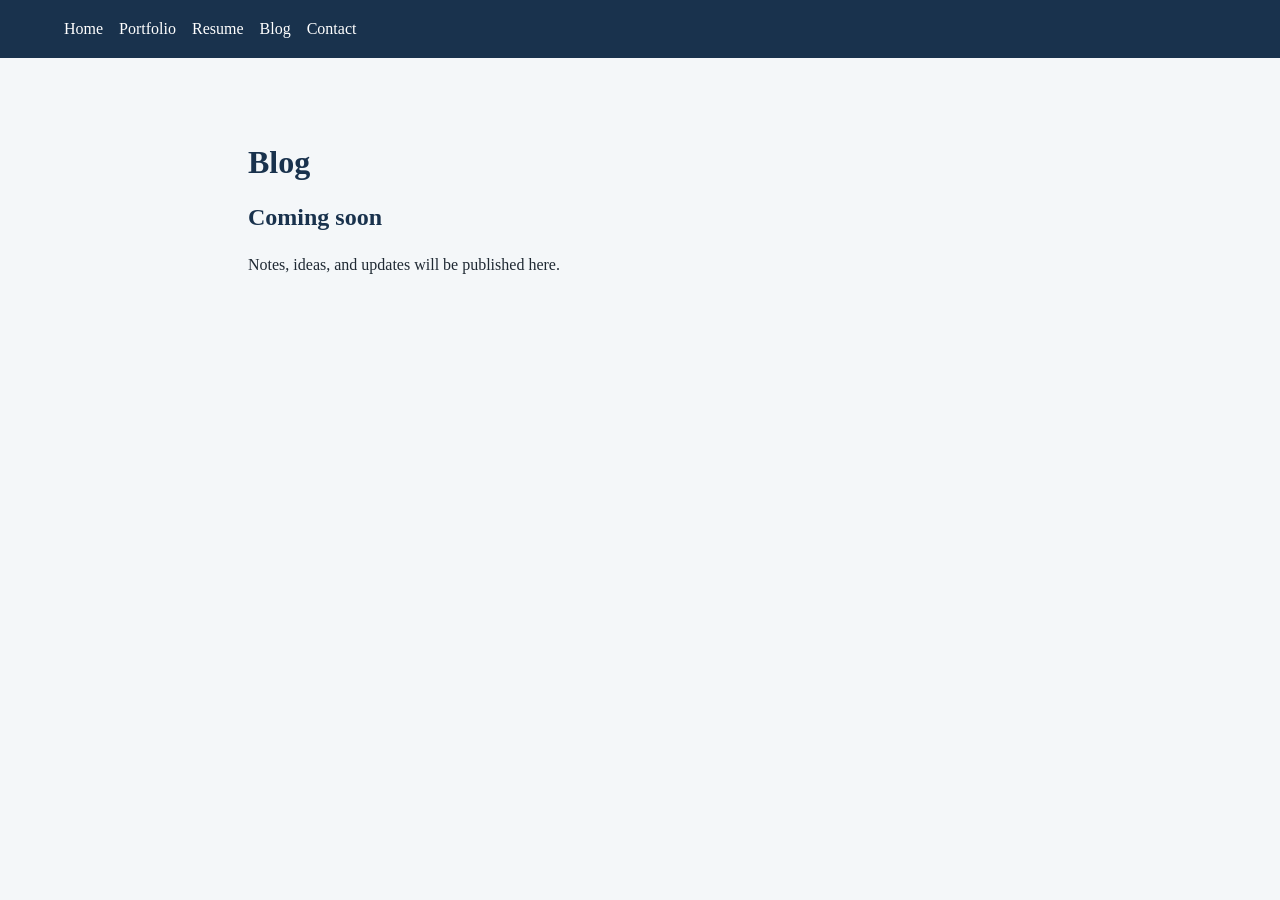
==== blog.html @ 62b2e174 "feat: add blog.html" ====
<!doctype html>
<html lang="en">
<head>
  <meta charset="utf-8">
  <meta name="viewport" content="width=device-width, initial-scale=1">
  <link rel="stylesheet" href="styles.css">
  <title>Blog</title>
</head>
<body>
  <header>
    <nav aria-label="Primary navigation">
      <a href="index.html">Home</a>
      <a href="portfolio.html">Portfolio</a>
      <a href="resume.html">Resume</a>
      <a href="blog.html" aria-current="page">Blog</a>
      <a href="contact.html">Contact</a>
    </nav>
  </header>

  <main>
    <h1>Blog</h1>
    <article>
      <h2>Coming soon</h2>
      <p>Notes, ideas, and updates will be published here.</p>
    </article>
  </main>
</body>
</html>
---- styles.css ----
:root {
  color: #1f2933;
  background: #f4f7f9;
  font-family: Georgia, "Times New Roman", serif;
  line-height: 1.6;
}

* {
  box-sizing: border-box;
}

body {
  margin: 0;
}

header {
  background: #19324d;
  padding: 1rem 1.5rem;
}

nav {
  display: flex;
  flex-wrap: wrap;
  gap: 1rem;
  margin: 0 auto;
  max-width: 72rem;
}

nav a {
  color: #ffffff;
  text-decoration: none;
}

nav a:hover,
nav a:focus-visible {
  text-decoration: underline;
}

main {
  margin: 0 auto;
  max-width: 52rem;
  padding: 4rem 1.5rem;
}

h1,
h2 {
  color: #19324d;
  line-height: 1.2;
}

a {
  color: #0d6b78;
}

section {
  background: #ffffff;
  border-left: 4px solid #e2a93b;
  margin: 2rem 0;
  padding: 1.25rem 1.5rem;
}

@media (max-width: 40rem) {
  main {
    padding: 2.5rem 1rem;
  }
}
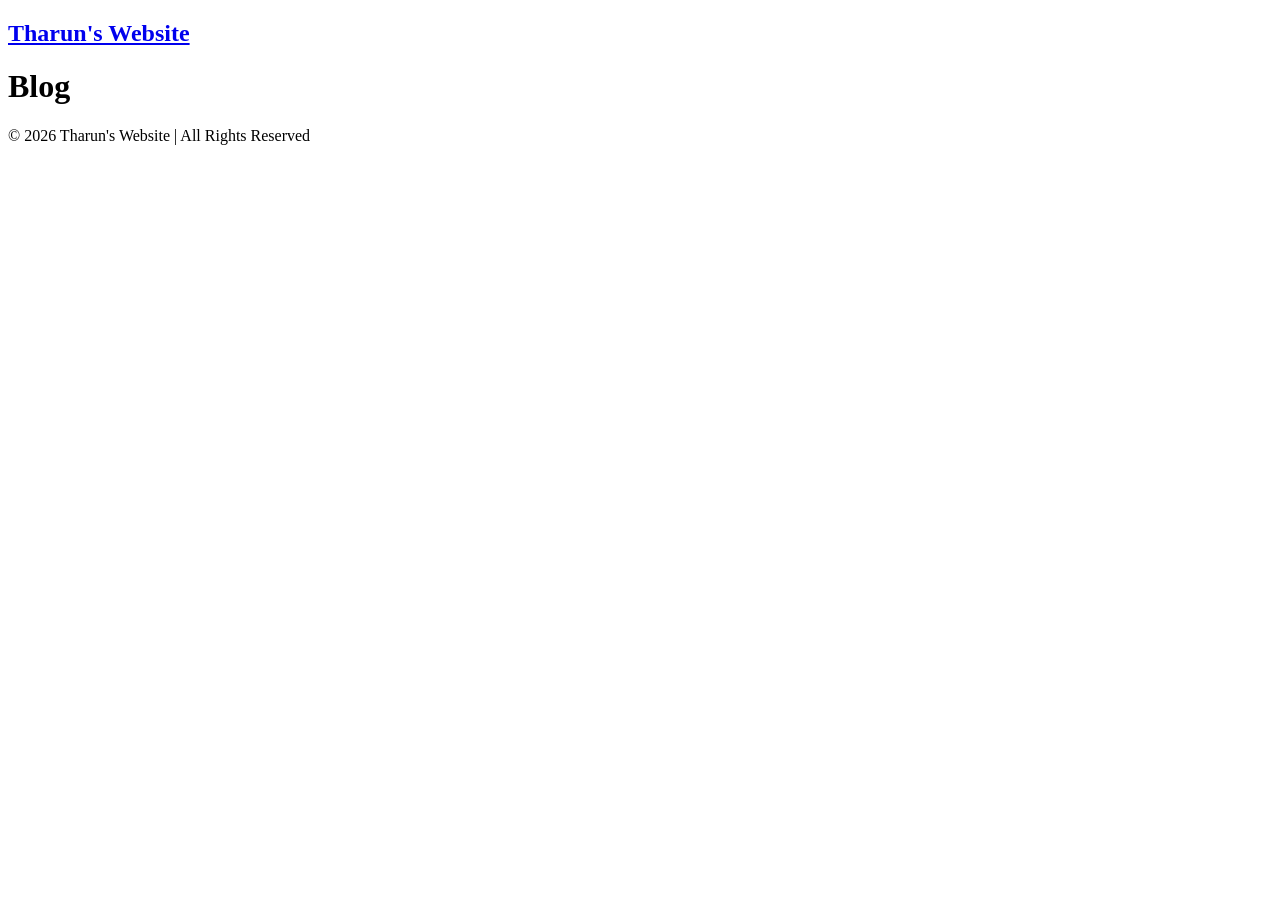
==== commit bc85d805: "Update website pages" ====
--- a/blog.html
+++ b/blog.html
@@ -1,28 +1,17 @@
-<!doctype html>
-<html lang="en">
-<head>
-  <meta charset="utf-8">
-  <meta name="viewport" content="width=device-width, initial-scale=1">
-  <link rel="stylesheet" href="styles.css">
-  <title>Blog</title>
-</head>
-<body>
-  <header>
-    <nav aria-label="Primary navigation">
-      <a href="index.html">Home</a>
-      <a href="portfolio.html">Portfolio</a>
-      <a href="resume.html">Resume</a>
-      <a href="blog.html" aria-current="page">Blog</a>
-      <a href="contact.html">Contact</a>
-    </nav>
-  </header>
-
-  <main>
-    <h1>Blog</h1>
-    <article>
-      <h2>Coming soon</h2>
-      <p>Notes, ideas, and updates will be published here.</p>
-    </article>
-  </main>
-</body>
-</html>+<!DOCTYPE html>
+<html>
+	<head>
+		<title>Blog</title>
+	</head>
+	<body>
+		<nav class="navbar">
+			<h1 class="logo"><a href="index.html">Tharun's Website</a></h1>
+		</nav>
+		<main>
+			<h1 class="page-title">Blog</h1>
+		</main>
+		<footer class="footer">
+			© 2026 Tharun's Website | All Rights Reserved
+		</footer>
+	</body>
+</html>
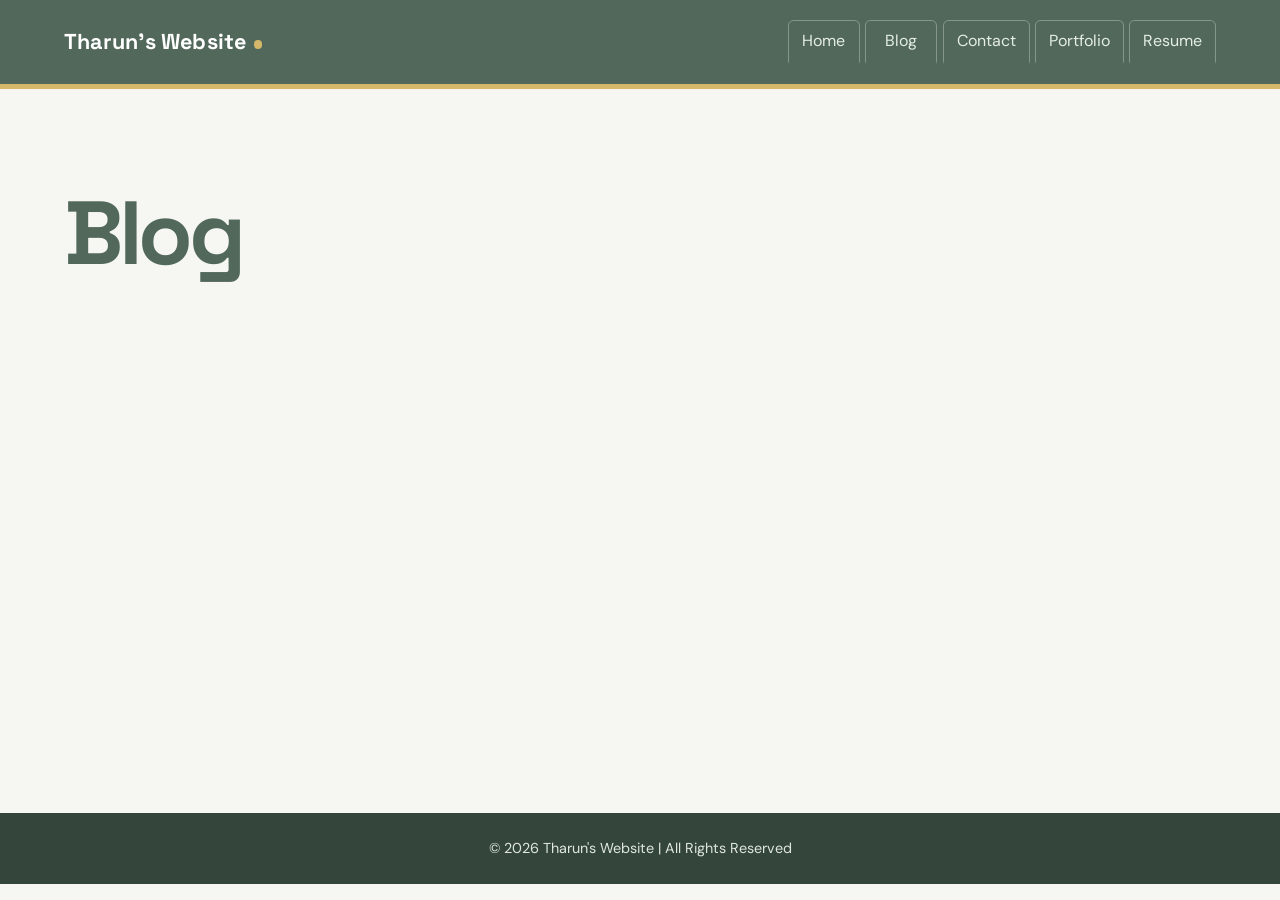
==== commit 4130666c: "Style and update personal website" ====
--- a/blog.html
+++ b/blog.html
@@ -2,10 +2,18 @@
 <html>
 	<head>
 		<title>Blog</title>
+		<link rel="stylesheet" href="styles.css">
 	</head>
 	<body>
 		<nav class="navbar">
 			<h1 class="logo"><a href="index.html">Tharun's Website</a></h1>
+			<ul>
+				<li><a href="index.html">Home</a></li>
+				<li><a href="blog.html">Blog</a></li>
+				<li><a href="contact.html">Contact</a></li>
+				<li><a href="portfolio.html">Portfolio</a></li>
+				<li><a href="resume.html">Resume</a></li>
+			</ul>
 		</nav>
 		<main>
 			<h1 class="page-title">Blog</h1>
--- a/styles.css
+++ b/styles.css
@@ -0,0 +1,329 @@
+@import url('https://fonts.googleapis.com/css2?family=DM+Sans:wght@400;500;700&family=Space+Grotesk:wght@500;600;700&display=swap');
+
+:root {
+	--forest: #52685a;
+	--forest-dark: #34463b;
+	--sage: #dfe7df;
+	--sage-light: #f3f5f0;
+	--gold: #d5b86a;
+	--gold-soft: #f2e9ce;
+	--ink: #1d2a25;
+	--muted: #6f7b73;
+	--paper: #f6f7f3;
+	--white: #ffffff;
+	--line: #d9e0d8;
+	--shadow: 0 20px 50px rgba(52, 70, 59, 0.1);
+}
+
+* {
+	box-sizing: border-box;
+}
+
+html {
+	scroll-behavior: smooth;
+}
+
+body {
+	min-width: 320px;
+	margin: 0;
+	color: var(--ink);
+	background: var(--paper);
+	font-family: 'DM Sans', sans-serif;
+	line-height: 1.6;
+}
+
+.navbar {
+	display: flex;
+	align-items: center;
+	justify-content: space-between;
+	gap: 2rem;
+	padding: 1.25rem clamp(1.25rem, 5vw, 5rem);
+	background: var(--forest);
+	border-bottom: 5px solid var(--gold);
+}
+
+.logo,
+.page-title,
+.section-title,
+.project-name,
+.entry-title {
+	font-family: 'Space Grotesk', sans-serif;
+}
+
+.logo {
+	margin: 0;
+	font-size: 1.35rem;
+	letter-spacing: 0.01em;
+}
+
+.logo a {
+	color: var(--white);
+	text-decoration: none;
+}
+
+.logo a::after {
+	display: inline-block;
+	width: 0.55rem;
+	height: 0.55rem;
+	margin-left: 0.45rem;
+	background: var(--gold);
+	border-radius: 50%;
+	content: '';
+}
+
+.navbar ul {
+	display: flex;
+	flex-wrap: wrap;
+	gap: 0.35rem;
+	margin: 0;
+	padding: 0;
+	list-style: none;
+}
+
+.navbar li {
+	display: block;
+}
+
+nav li a {
+	display: block;
+	min-width: 4.5rem;
+	padding: 0.45rem 0.8rem;
+	color: #e4eee5;
+	border: 1px solid rgba(228, 238, 229, 0.35);
+	border-bottom: 3px solid transparent;
+	border-radius: 0.35rem 0.35rem 0 0;
+	text-align: center;
+	text-decoration: none;
+	transition: color 160ms ease, background 160ms ease, border-color 160ms ease;
+}
+
+nav li a:hover,
+nav li a:focus-visible {
+	color: var(--forest-dark);
+	background: var(--gold-soft);
+	border-bottom-color: var(--gold);
+}
+
+main {
+	width: min(100% - 2.5rem, 72rem);
+	min-height: calc(100vh - 11rem);
+	margin: 0 auto;
+	padding: clamp(3.5rem, 8vw, 7rem) 0;
+}
+
+.page-title {
+	max-width: 42rem;
+	margin: 0 0 2.75rem;
+	color: var(--forest);
+	font-size: clamp(2.75rem, 7vw, 6rem);
+	line-height: 0.95;
+	letter-spacing: -0.05em;
+}
+
+.about {
+	display: grid;
+	grid-template-columns: minmax(14rem, 0.75fr) minmax(0, 1.25fr);
+	gap: clamp(2rem, 7vw, 6rem);
+	align-items: center;
+}
+
+.about-image {
+	padding: 0.75rem;
+	background: var(--white);
+	border: 1px solid var(--line);
+	box-shadow: var(--shadow);
+	transform: rotate(-2deg);
+}
+
+.about-image img {
+	display: block;
+	width: 100%;
+	height: auto;
+}
+
+.about-text {
+	max-width: 40rem;
+	font-size: clamp(1.15rem, 2vw, 1.45rem);
+}
+
+.about-text strong {
+	color: var(--forest);
+}
+
+.project,
+.resume,
+#contact-form {
+	background: var(--white);
+	border: 1px solid var(--line);
+	box-shadow: var(--shadow);
+}
+
+.project {
+	display: grid;
+	grid-template-columns: minmax(12rem, 0.9fr) minmax(0, 1.1fr);
+	gap: 2rem;
+	align-items: center;
+	max-width: 60rem;
+	padding: clamp(1.25rem, 4vw, 2.5rem);
+}
+
+.project > a:first-child {
+	overflow: hidden;
+	display: block;
+	background: var(--sage);
+}
+
+.project > a:first-child img {
+	display: block;
+	width: 100%;
+	height: auto;
+	transition: transform 220ms ease;
+}
+
+.project > a:first-child:hover img {
+	transform: scale(1.04);
+}
+
+.project-details {
+	display: flex;
+	flex-direction: column;
+	align-items: flex-start;
+}
+
+.project-name {
+	margin: 0 0 0.4rem;
+	color: var(--forest);
+	font-size: 1.65rem;
+	font-weight: 700;
+}
+
+.project-description {
+	margin: 0 0 1.25rem;
+	color: var(--muted);
+}
+
+.project-details > a,
+main > a[download],
+#contact-form input[type='submit'] {
+	display: inline-block;
+	padding: 0.7rem 1.1rem;
+	color: var(--forest-dark);
+	background: var(--gold);
+	border: 0;
+	border-radius: 0.35rem;
+	font: inherit;
+	font-weight: 700;
+	text-decoration: none;
+	cursor: pointer;
+	transition: background 160ms ease, transform 160ms ease;
+}
+
+.project-details > a:hover,
+main > a[download]:hover,
+#contact-form input[type='submit']:hover {
+	background: #dfc98d;
+	transform: translateY(-2px);
+}
+
+main > a[download] {
+	margin: -1rem 0 2rem;
+}
+
+.resume {
+	display: grid;
+	grid-template-columns: repeat(2, minmax(0, 1fr));
+	gap: 1px;
+	padding: 1px;
+	background: var(--line);
+}
+
+.section {
+	min-height: 10rem;
+	padding: 1.5rem;
+	background: var(--white);
+}
+
+.section-title {
+	margin: 0 0 1rem;
+	color: var(--forest);
+	font-size: 1.4rem;
+}
+
+.entry-title {
+	margin: 0;
+	font-size: 1.05rem;
+}
+
+.entry-info,
+.entry-description,
+.skill-list,
+.course-list {
+	margin: 0.25rem 0 0;
+	color: var(--muted);
+}
+
+.skill-list,
+.course-list {
+	padding-left: 1.25rem;
+}
+
+#contact-form {
+	display: grid;
+	gap: 0.55rem;
+	max-width: 42rem;
+	padding: clamp(1.25rem, 4vw, 2.5rem);
+}
+
+#contact-form label {
+	margin-top: 0.65rem;
+	color: var(--forest);
+	font-weight: 700;
+}
+
+#contact-form input:not([type='submit']),
+#contact-form textarea {
+	width: 100%;
+	padding: 0.8rem 0.9rem;
+	color: var(--ink);
+	background: var(--sage-light);
+	border: 1px solid var(--line);
+	border-radius: 0.35rem;
+	font: inherit;
+}
+
+#contact-form textarea {
+	min-height: 9rem;
+	resize: vertical;
+}
+
+#contact-form input:focus,
+#contact-form textarea:focus {
+	outline: 3px solid rgba(213, 184, 106, 0.28);
+	border-color: var(--forest);
+}
+
+.footer {
+	padding: 1.5rem 1.25rem;
+	color: #dfe7df;
+	background: var(--forest-dark);
+	text-align: center;
+	font-size: 0.9rem;
+}
+
+@media (max-width: 700px) {
+	.navbar {
+		align-items: flex-start;
+		flex-direction: column;
+		gap: 0.85rem;
+	}
+
+	.about,
+	.project,
+	.resume {
+		grid-template-columns: 1fr;
+	}
+
+	.about-image {
+		max-width: 22rem;
+	}
+}
